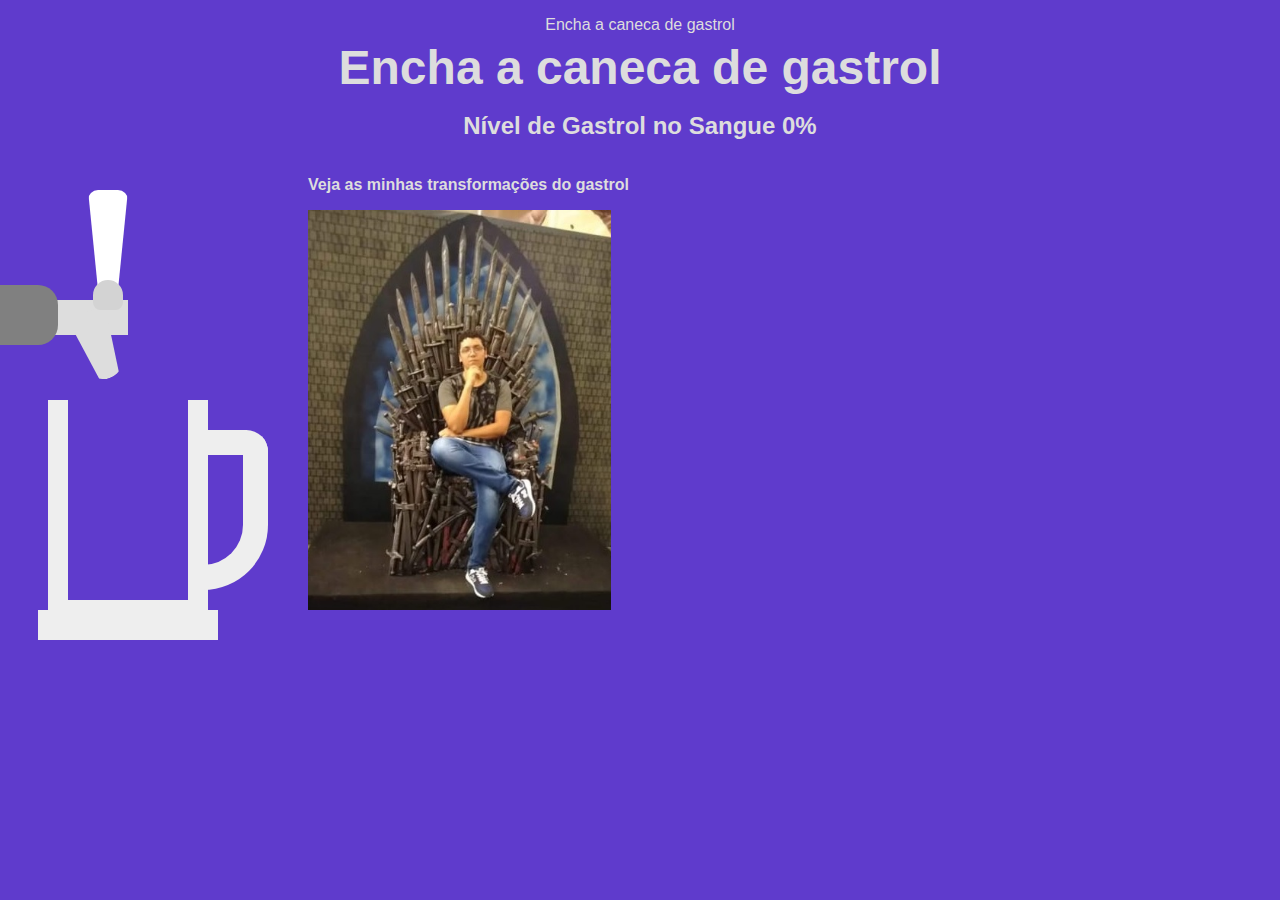
==== index.html @ c087b781 "fix: adjust bug mobile" ====
<!DOCTYPE html>
<html lang="en">

<head>
	<meta charset="UTF-8">
	<meta name="viewport"
				content="width=device-width, initial-scale=1.0">
	<title>Beer Game</title>
	<link rel="stylesheet"
				href="styles.css">
</head>

<body>
	<p class="helper tap">Encha a caneca de gastrol</p>
	<h1>Encha a caneca de gastrol</h1>
	<h2 id="percent-filled">Nível de Gastrol no Sangue 0%</h2>
	<h3 id="result"></h3>

	<section class="container-box">

		<div class="container-beer">
			<div id="tap-container">
				<div id="tap"></div>
				<div id="handle"></div>
				<div id="pour"></div>
			</div>

			<div id="mug-container">
				<div id="mug">
					<div id="beer"></div>
				</div>
			</div>
		</div>


		<div class="container-reaction">
			<p id="title">Veja as minhas transformações do gastrol</p>
			<img src="img/1.jpg"
					 alt=""
					 id="img">
		</div>
	</section>

	<script>
		var mugHeight;
		var beerHeight;
		var percentFilled;
		var roundedPercent;
		var game = Math.floor((Math.random() * 100) + 1);
		var animationInterval; // Variável global para armazenar o intervalo de animação
		var animationPaused = false; // Variável para controlar o estado da animação

		function getHeights() {
			mugHeight = document.getElementById('mug').offsetHeight;
			beerHeight = document.getElementById('beer').offsetHeight;
			percentFilled = (beerHeight / mugHeight) * 100;
			roundedPercent = Math.round(percentFilled);
			document.getElementById('percent-filled').innerHTML = 'Nível de Gastrol no Sangue ' + roundedPercent + '%';
		}

		function clearHover() {
			const handle = document.getElementById('handle');
			handle.style.transform = 'none';
			handle.style.transformOrigin = 'initial';

			const handleBefore = document.querySelector('#handle:before');
			handleBefore.style.transform = 'none';
		}

		document.getElementById('handle').addEventListener('mouseenter', startAnimation);
		document.getElementById('handle').addEventListener('mouseleave', stopAnimation);
		document.getElementById('handle').addEventListener('touchstart', startAnimation);
		document.getElementById('handle').addEventListener('touchend', handleTouchEnd);

		function startAnimation() {
			document.getElementById('beer').classList.add('fill');
			document.getElementById('beer').style.animationPlayState = 'running';
			document.getElementById('pour').classList.add('pouring');
			animate(); // Inicia o loop de animação
		}

		function handleTouchEnd(evt) {
			evt.preventDefault();
			clearHover();
			stopAnimation();
		}

		function stopAnimation() {
			console.log();
			document.getElementById('beer').style.animationPlayState = 'paused';
			document.getElementById('pour').classList.remove('pouring');
			animationPaused = true; // Define a animação como pausada
			clearInterval(animationInterval); // Pára o loop de animação
		}

		// function handleTouchMove(event) {
		// 	// Verifique se a animação está pausada
		// 	if (animationPaused) {
		// 		// Se estiver pausada, reinicie a animação
		// 		startAnimation();
		// 	}
		// }

		function swapImageWithDelay(imageSrc, delay) {
			document.getElementById('img').src = imageSrc;
		}

		function animate() {
			animationPaused = false; // Define a animação como não pausada
			animationInterval = setInterval(function () {
				if (percentFilled >= 20 && percentFilled <= 25) {
					document.getElementById('title').innerText = 'Agora me tornei o Super Gastrol Pagodeiro, sim eu existo';
					swapImageWithDelay('img/2.jpg', 1000); // Troca a imagem com delay de 1 segundo
				} else if (percentFilled > 50 && percentFilled <= 60) {
					document.getElementById('title').innerText = 'Gastrol é como música para os meus ouvidos';
					swapImageWithDelay('img/3.jpg', 1000);
				} else if (percentFilled > 80 && percentFilled <= 90) {
					document.getElementById('title').innerText = 'AHHHHHHH SOU O SUPER INSTINTO SUPERIOR GASTROL SAYADIN COLOSSAL';
					swapImageWithDelay('img/4.jpeg', 1000);
				}
				getHeights(); // Atualiza a porcentagem em tempo real
			}, 100); // Intervalo de atualização em milissegundos
		}

	</script>

</body>

</html>
---- styles.css ----
html {
	font-size: 16px;
}

body {
	font-family: 'Roboto Condensed', sans-serif;
	background-color: rgb(95, 59, 204);
}

h1, h2, h3, h4, p {
	font-family: 'Germania One', Arial, sans-serif;
	color: #ddd;
}

.container-box {
	position: relative;
}

#tap-container {
	/* position: absolute;
	top: 0;
	left: 0; */
}

#tap {
	width: 120px;
	background: #ddd;
	height: 35px;
	margin: 140px 0 0 0;
	position: relative;
	border-top-left-radius: 5px;
	border-bottom-left-radius: 5px;
}

#tap:after {
	content: "";
	display: block;
	position: absolute;
	border-top: 70px solid #ddd;
	border-left: 10px solid transparent;
	border-right: 10px solid transparent;
	border-radius: 0 0 40px 40px;
	height: 0;
	width: 20px;
	top: 10px;
	right: 10px;
	transform: rotate(-20deg);
	z-index: 2;
}

#tap:before {
	content: "";
	display: block;
	position: absolute;
	width: 70px;
	height: 60px;
	background: grey;
	left: -20px;
	top: -15px;
	border-radius: 0px 20px 20px 0px;
}

#handle {
	border-top: 100px solid rgb(255, 255, 255);
	border-left: 10px solid transparent;
	border-right: 10px solid transparent;
	width: 20px;
	position: absolute;
	top: 30px;
	left: 80px;
	border-radius: 10px 10px 0 0;
	z-index: 3;
}

#handle:before {
	content: "";
	display: block;
	width: 30px;
	height: 30px;
	background: lightgrey;
	position: absolute;
	bottom: -20px;
	left: -5px;
	border-radius: 20px 20px 10px 10px
}

#handle:hover {
	transform: rotate(6deg);
	transform-origin: center bottom;
}

#handle:hover:before {
	transform: rotate(0deg);
}

#pour {
	position: absolute;
	left: 92px;
	top: 210px;
	width: 16px;
	height: 0px;
	z-index: 1;
	background: rgb(255, 255, 255);
	transition: 0s;
}

#pour.pouring {
	height: 230px;
	transition: 800ms ease;
}



#mug-container {
	position: absolute;
	top: 180px;
}

#mug {
	margin: 60px 0 0 40px;
	border: 20px solid #eee;
	border-bottom-width: 30px;
	width: 120px;
	height: 200px;
	border-top: none;
	border-radius: 0 0 10px 10px;
	position: relative;
}

#mug:before {
	position: absolute;
	content: "";
	display: block;
	bottom: -40px;
	height: 30px;
	width: 180px;
	left: -30px;
	background: #eee;
}

#mug:after {
	position: absolute;
	content: "";
	display: block;
	right: -80px;
	top: 30px;
	width: 40px;
	height: 110px;
	border: 25px solid #eee;
	border-left: none;
	border-radius: 0 50px 150px 0;
}

#beer {
	width: 100%;
	height: 0%;
	max-height: 100%;
	background:
		linear-gradient(rgba(255, 255, 255, 1) 0%,
			rgba(255, 255, 255, 1) 35%,
			rgb(194, 194, 184) 43%,
			rgb(255, 255, 255) 44%,
			rgb(255, 255, 255) 100%);
	background-repeat: repeat;
	background-size: 100% 200%;
	position: absolute;
	bottom: 0;
	left: 0;
}

@keyframes beerFill {
	5% {
		height: 0%;
	}

	100% {
		height: 100%;
	}
}

#beer.fill {
	animation-name: beerFill;
	animation-duration: 20s;
	animation-fill-mode: forwards;
	background-position: 0% 70%;
}

h1 {
	font-size: 3rem;
	text-align: center;
	line-height: 1em;
	margin-bottom: 10px;
	margin-top: 10px;
}

#percent-filled {
	text-align: center;
}

#result {
	text-align: center;
}

.helper.tap {
	text-align: center;
	margin-bottom: 0;
}

.helper.mug {
	margin-left: 30px;
	width: 180px;
	text-align: center;
}

.container-box {
	display: flex;
	justify-content: flex-start;
	width: 100vw;
}

.container-reaction {
	position: absolute;
	height: 400px;
	left: 300px;
	top: 0;
}

.container-reaction img {
	max-width: 100%;
	height: 100%;
}

.container-reaction p {
	font-weight: bold;
}
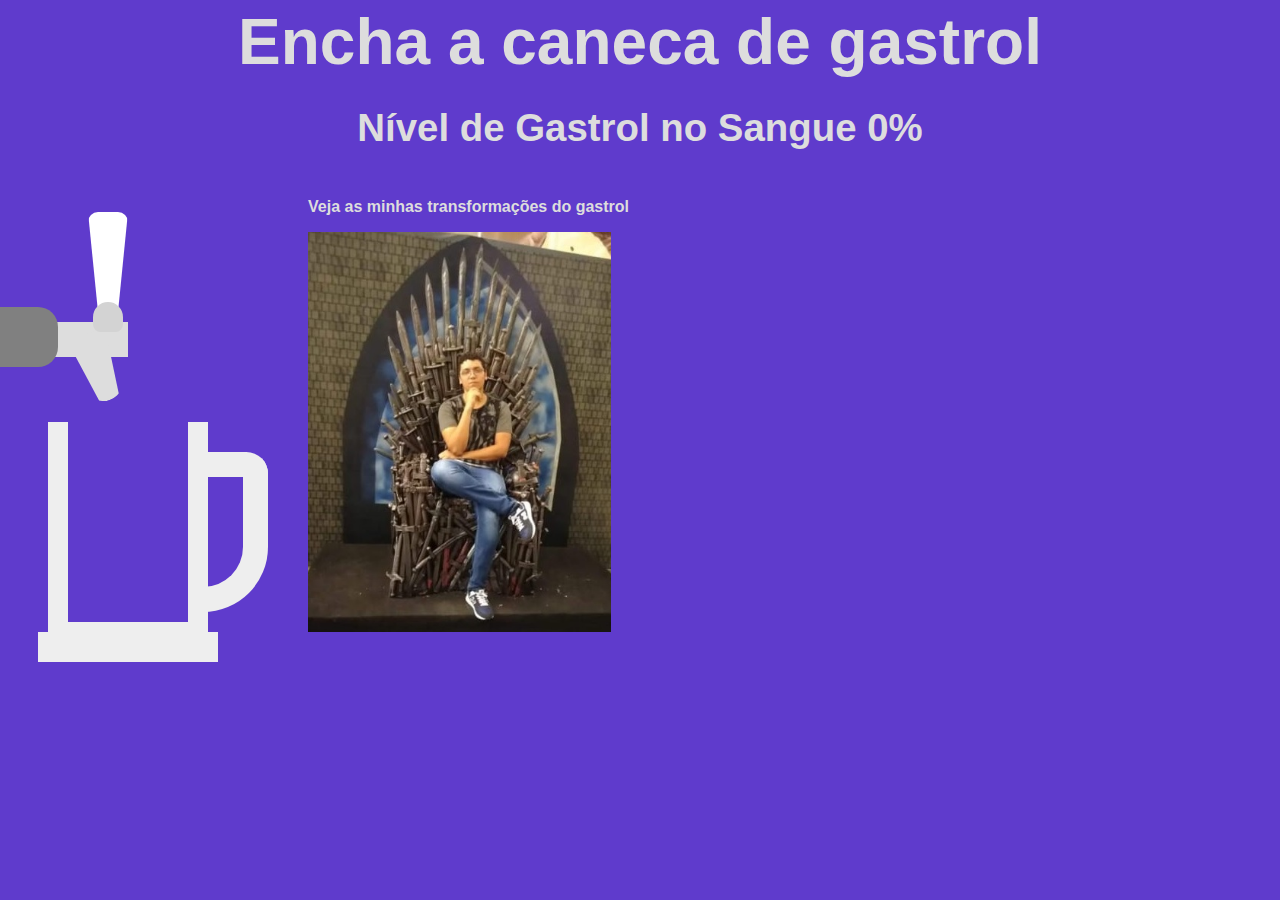
==== commit b42d5873: "fix: adjust mobile media" ====
--- a/index.html
+++ b/index.html
@@ -11,8 +11,7 @@
 </head>
 
 <body>
-	<p class="helper tap">Encha a caneca de gastrol</p>
-	<h1>Encha a caneca de gastrol</h1>
+	<h1 class="title-1">Encha a caneca de gastrol</h1>
 	<h2 id="percent-filled">Nível de Gastrol no Sangue 0%</h2>
 	<h3 id="result"></h3>
 
@@ -41,6 +40,15 @@
 		</div>
 	</section>
 
+	<div id="customAlert"
+			 class="hidden">
+		<div class="customAlertContent">
+			<img src="img/1.jpg"
+					 alt="Alert Image">
+			<p>Seu texto personalizado aqui</p>
+			<button>Continuar para o proximo nivel</button>
+		</div>
+	</div>
 	<script>
 		var mugHeight;
 		var beerHeight;
@@ -58,18 +66,19 @@
 			document.getElementById('percent-filled').innerHTML = 'Nível de Gastrol no Sangue ' + roundedPercent + '%';
 		}
 
-		function clearHover() {
-			const handle = document.getElementById('handle');
-			handle.style.transform = 'none';
-			handle.style.transformOrigin = 'initial';
+		function showCustomAlert() {
+			var customAlert = document.getElementById('customAlert');
+			customAlert.classList.remove('hidden');
+		}
 
-			const handleBefore = document.querySelector('#handle:before');
-			handleBefore.style.transform = 'none';
+		function removeShowCustomAlert() {
+			var customAlert = document.getElementById('customAlert');
+			customAlert.classList.add('hidden');
 		}
 
 		document.getElementById('handle').addEventListener('mouseenter', startAnimation);
 		document.getElementById('handle').addEventListener('mouseleave', stopAnimation);
-		document.getElementById('handle').addEventListener('touchstart', startAnimation);
+		document.getElementById('handle').addEventListener('touchstart', handleTouchStart);
 		document.getElementById('handle').addEventListener('touchend', handleTouchEnd);
 
 		function startAnimation() {
@@ -79,27 +88,24 @@
 			animate(); // Inicia o loop de animação
 		}
 
+		function handleTouchStart(evt) {
+			evt.preventDefault();
+			document.querySelector("#handle").style.transform = 'rotate(6deg)';
+			startAnimation();
+		}
+
 		function handleTouchEnd(evt) {
 			evt.preventDefault();
-			clearHover();
+			document.querySelector("#handle").style.transform = 'rotate(0deg)';
 			stopAnimation();
 		}
 
 		function stopAnimation() {
-			console.log();
 			document.getElementById('beer').style.animationPlayState = 'paused';
 			document.getElementById('pour').classList.remove('pouring');
 			animationPaused = true; // Define a animação como pausada
 			clearInterval(animationInterval); // Pára o loop de animação
 		}
-
-		// function handleTouchMove(event) {
-		// 	// Verifique se a animação está pausada
-		// 	if (animationPaused) {
-		// 		// Se estiver pausada, reinicie a animação
-		// 		startAnimation();
-		// 	}
-		// }
 
 		function swapImageWithDelay(imageSrc, delay) {
 			document.getElementById('img').src = imageSrc;
--- a/styles.css
+++ b/styles.css
@@ -84,12 +84,12 @@
 	border-radius: 20px 20px 10px 10px
 }
 
-#handle:hover {
+#handle:hover, #handle:focus, #handle:active {
 	transform: rotate(6deg);
 	transform-origin: center bottom;
 }
 
-#handle:hover:before {
+#handle:hover::before, #handle:focus::before, #handle:active::before {
 	transform: rotate(0deg);
 }
 
@@ -180,13 +180,13 @@
 
 #beer.fill {
 	animation-name: beerFill;
-	animation-duration: 20s;
+	animation-duration: 10s;
 	animation-fill-mode: forwards;
 	background-position: 0% 70%;
 }
 
 h1 {
-	font-size: 3rem;
+	font-size: 5vw;
 	text-align: center;
 	line-height: 1em;
 	margin-bottom: 10px;
@@ -195,6 +195,7 @@
 
 #percent-filled {
 	text-align: center;
+	font-size: 3vw;
 }
 
 #result {
@@ -233,3 +234,96 @@
 .container-reaction p {
 	font-weight: bold;
 }
+
+#customAlert {
+	position: fixed;
+	top: 50%;
+	left: 50%;
+	transform: translate(-50%, -50%);
+	background-color: white;
+	border: 2px solid black;
+	border-radius: 10px;
+	padding: 20px;
+	z-index: 1000;
+}
+
+.customAlertContent {
+	text-align: center;
+}
+
+.customAlertContent img {
+	width: 90%;
+	height: 90%;
+	margin-bottom: 10px;
+}
+
+.hidden {
+	display: none;
+}
+
+@media screen and (max-width: 768px) {
+	#tap {
+		width: 80px;
+		height: 20px;
+		margin: 100px 0 0 0;
+	}
+
+	#tap:after {
+		border-top: 50px solid #ddd;
+		border-radius: 0 0 30px 30px;
+		height: 0;
+		width: 14px;
+		top: 7px;
+		right: 7px;
+	}
+
+	#tap:before {
+		width: 50px;
+		height: 40px;
+		left: -20px;
+		top: -10px;
+		border-radius: 0px 15px 15px 0px;
+	}
+
+	#handle {
+		border-top: 70px solid rgb(255, 255, 255);
+		width: 14px;
+		top: 20px;
+		left: 40px;
+		border-radius: 7px 7px 0 0;
+	}
+
+	#pour {
+		width: 12px;
+		left: 44px;
+		top: 160px;
+	}
+
+	#mug-container {
+		top: 130px
+	}
+
+	#mug {
+		width: 80px;
+		height: 160px;
+		margin: 40px 0 0 20px;
+	}
+
+	#mug:before {
+		bottom: -30px;
+		height: 20px;
+		width: 120px;
+		left: -20px;
+	}
+
+	#mug:after {
+		right: -60px;
+		top: 20px;
+		width: 20px;
+		height: 80px;
+	}
+
+	#beer {
+		bottom: -20px;
+	}
+}
